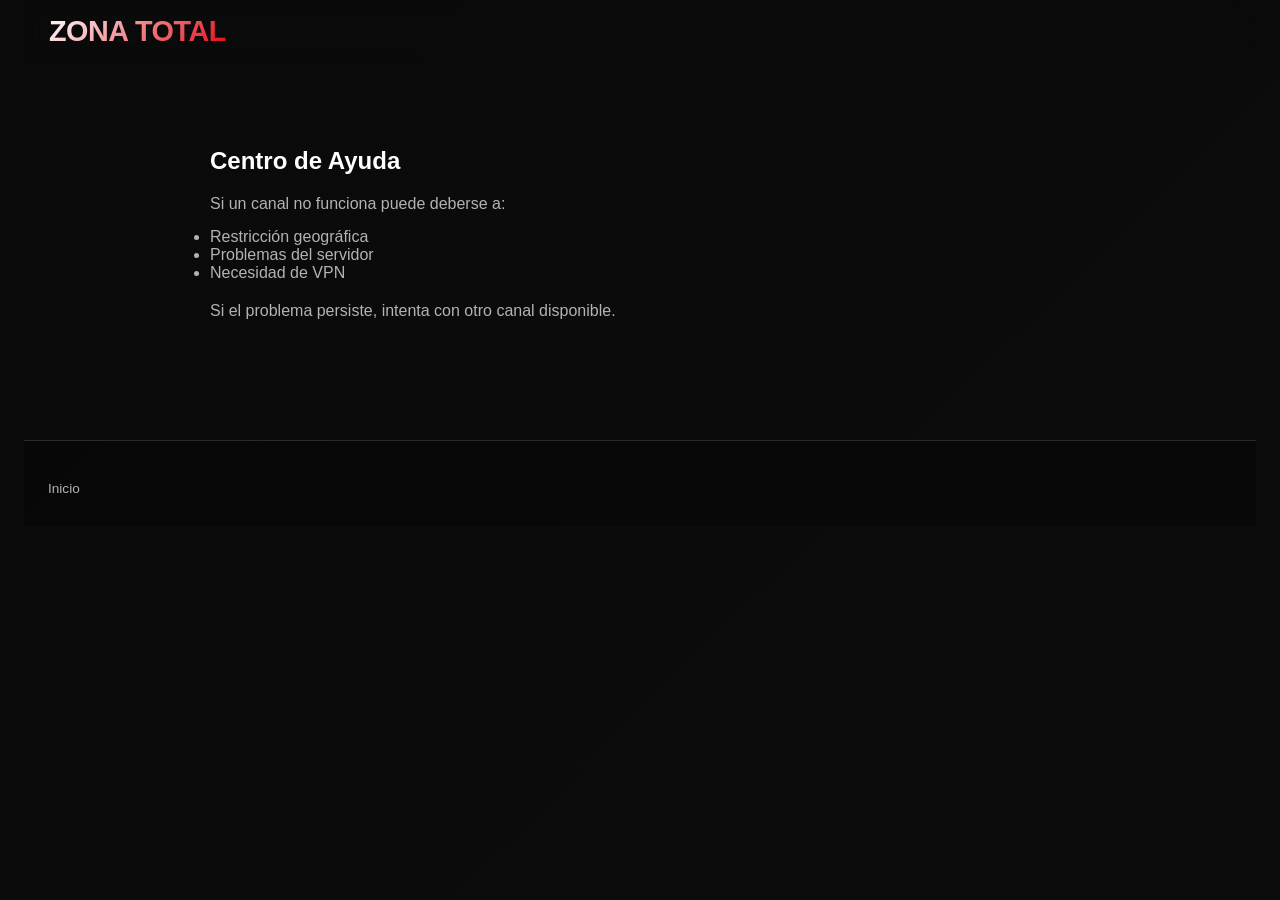
==== ayuda.html @ 6683f9e1 "Add files via upload" ====
<!DOCTYPE html>
<html lang="es">
<head>
<meta charset="UTF-8">
<title>Ayuda - Zona Total</title>
<link rel="stylesheet" href="styles.css">
</head>

<body>
<div class="app-container">

<header class="header">
    <div class="logo">
        <h1>ZONA TOTAL</h1>
    </div>
</header>

<section style="padding:60px 20px; max-width:900px; margin:auto;">
    <h2 style="margin-bottom:20px;">Centro de Ayuda</h2>

    <p style="color:#b3b3b3; margin-bottom:15px;">
        Si un canal no funciona puede deberse a:
    </p>

    <ul style="color:#b3b3b3; margin-bottom:20px;">
        <li>Restricción geográfica</li>
        <li>Problemas del servidor</li>
        <li>Necesidad de VPN</li>
    </ul>

    <p style="color:#b3b3b3;">
        Si el problema persiste, intenta con otro canal disponible.
    </p>
</section>

<footer class="footer">
    <div class="footer-content">
        <div class="footer-links">
            <a href="index.html">Inicio</a>
        </div>
    </div>
</footer>

</div>
</body>
</html>
---- styles.css ----
/* ===== RESET Y VARIABLES ===== */
* {
    margin: 0;
    padding: 0;
    box-sizing: border-box;
}

:root {
    --bg-primary: #0a0a0a;
    --bg-secondary: #0f0f0f;
    --bg-card: #1a1a1a;
    --bg-card-hover: #222222;
    --text-primary: #ffffff;
    --text-secondary: #b3b3b3;
    --accent-color: #e50914;
    --accent-hover: #f40612;
    --border-color: #2a2a2a;
    --shadow-sm: 0 4px 6px rgba(0, 0, 0, 0.3);
    --shadow-md: 0 8px 16px rgba(0, 0, 0, 0.4);
    --shadow-lg: 0 12px 24px rgba(0, 0, 0, 0.5);
    --transition: all 0.3s ease;
}

body {
    font-family: -apple-system, BlinkMacSystemFont, 'Segoe UI', Roboto, Oxygen, Ubuntu, sans-serif;
    background: linear-gradient(135deg, var(--bg-primary) 0%, #0c0c0c 100%);
    color: var(--text-primary);
    min-height: 100vh;
    overflow-x: hidden;
}

.app-container {
    max-width: 1600px;
    margin: 0 auto;
    padding: 0 24px;
    width: 100%;
}

/* ===== HEADER ===== */
.header {
    display: flex;
    justify-content: space-between;
    align-items: center;
    padding: 20px 0;
    margin-bottom: 24px;
    background: rgba(10, 10, 10, 0.7);
    backdrop-filter: blur(10px);
    border-radius: 20px;
    padding: 15px 25px;
    position: sticky;
    top: 0;
    z-index: 100;
}

.logo h1 {
    font-size: 1.8rem;
    font-weight: 700;
    background: linear-gradient(135deg, #fff 0%, #e50914 100%);
    -webkit-background-clip: text;
    -webkit-text-fill-color: transparent;
    background-clip: text;
    letter-spacing: -0.5px;
}

.tagline {
    font-size: 0.7rem;
    color: var(--text-secondary);
    letter-spacing: 2px;
    margin-left: 4px;
}

/* ===== MENÚ HAMBURGUESA ===== */
.menu-toggle {
    display: none;
    flex-direction: column;
    gap: 5px;
    background: none;
    border: none;
    cursor: pointer;
    padding: 8px;
    z-index: 100;
}

.menu-toggle span {
    width: 25px;
    height: 2px;
    background-color: var(--text-primary);
    transition: var(--transition);
}

/* ===== CATEGORÍAS (ESCRITORIO) ===== */
.categories-nav {
    display: flex;
    gap: 8px;
    overflow-x: auto;
    padding: 12px 20px;
    margin-bottom: 24px;
    scrollbar-width: thin;
    background: rgba(15, 15, 15, 0.5);
    backdrop-filter: blur(8px);
    border-radius: 50px;
}

.categories-nav::-webkit-scrollbar {
    height: 4px;
}

.categories-nav::-webkit-scrollbar-track {
    background: var(--bg-secondary);
    border-radius: 10px;
}

.categories-nav::-webkit-scrollbar-thumb {
    background: var(--accent-color);
    border-radius: 10px;
}

.category-btn {
    background: transparent;
    border: none;
    color: var(--text-secondary);
    padding: 10px 20px;
    font-size: 1rem;
    font-weight: 600;
    cursor: pointer;
    transition: var(--transition);
    white-space: nowrap;
    border-radius: 30px;
}

.category-btn:hover {
    color: var(--text-primary);
    background: rgba(255, 255, 255, 0.05);
}

.category-btn.active {
    color: var(--accent-color);
    background: rgba(229, 9, 20, 0.1);
}

/* ===== REPRODUCTOR ===== */
.player-section {
    margin-bottom: 40px;
}

.player-container {
    aspect-ratio: 16 / 9;
    max-width: 900px;
    margin: 0 auto;
    background: #000000;
    border-radius: 20px;
    overflow: hidden;
    position: relative;
    box-shadow: var(--shadow-lg);
    border: 1px solid rgba(255, 255, 255, 0.1);
}

.player-placeholder {
    display: flex;
    flex-direction: column;
    align-items: center;
    justify-content: center;
    height: 100%;
    color: var(--text-secondary);
    background: linear-gradient(135deg, #1a1a1a 0%, #0f0f0f 100%);
}

.player-placeholder svg {
    margin-bottom: 16px;
    opacity: 0.5;
}

.player-placeholder p {
    font-size: 1rem;
}

video {
    width: 100%;
    height: 100%;
    object-fit: contain;
    background: #000;
}

.current-channel-info {
    display: flex;
    align-items: center;
    gap: 12px;
    margin-top: 16px;
    padding: 12px 16px;
    background: var(--bg-card);
    border-radius: 12px;
    border-left: 3px solid var(--accent-color);
}

.channel-badge {
    background: var(--accent-color);
    padding: 4px 8px;
    border-radius: 6px;
    font-size: 0.75rem;
    font-weight: 600;
    letter-spacing: 0.5px;
}

.channel-name {
    font-weight: 600;
    font-size: 1rem;
}

/* ===== SECCIÓN DE CANALES ===== */
.channels-section {
    margin-top: 24px;
}

.section-title {
    font-size: 1.5rem;
    margin-bottom: 24px;
    font-weight: 600;
}

.channels-grid {
    display: grid;
    grid-template-columns: repeat(auto-fill, minmax(200px, 1fr));
    gap: 24px;
    margin-bottom: 40px;
}

/* ===== FOOTER ===== */
.footer {
    margin-top: 60px;
    padding: 40px 0 30px;
    border-top: 1px solid var(--border-color);
    background: rgba(0, 0, 0, 0.3);
}

.footer-content {
    max-width: 1600px;
    margin: 0 auto;
    padding: 0 24px;
    display: flex;
    flex-direction: column;
    gap: 24px;
}

.footer-logo h3 {
    font-size: 1.5rem;
    background: linear-gradient(135deg, #fff 0%, #e50914 100%);
    -webkit-background-clip: text;
    -webkit-text-fill-color: transparent;
    background-clip: text;
    margin-bottom: 8px;
}

.footer-logo p {
    color: var(--text-secondary);
    font-size: 0.85rem;
}

.footer-links {
    display: flex;
    gap: 24px;
    flex-wrap: wrap;
}

.footer-links a {
    color: var(--text-secondary);
    text-decoration: none;
    font-size: 0.85rem;
    transition: var(--transition);
}

.footer-links a:hover {
    color: var(--accent-color);
}

.footer-copyright {
    color: var(--text-secondary);
    font-size: 0.75rem;
    opacity: 0.7;
}

/* ===== CARDS DE CANALES ===== */
.channel-card {
    background: var(--bg-card);
    border-radius: 12px;
    overflow: hidden;
    cursor: pointer;
    transition: var(--transition);
    position: relative;
}

.channel-card:hover {
    transform: translateY(-4px);
    box-shadow: var(--shadow-md);
    background: var(--bg-card-hover);
}

.channel-thumbnail {
    position: relative;
    aspect-ratio: 16 / 9;
    overflow: hidden;
    background: linear-gradient(135deg, #2a2a2a 0%, #1a1a1a 100%);
}

.channel-thumbnail img {
    width: 100%;
    height: 100%;
    object-fit: cover;
    transition: transform 0.3s ease;
}

.channel-card:hover .channel-thumbnail img {
    transform: scale(1.05);
}

.channel-info {
    padding: 12px;
}

.channel-name-card {
    font-weight: 600;
    font-size: 0.9rem;
    margin-bottom: 4px;
}

.channel-category {
    font-size: 0.75rem;
    color: var(--text-secondary);
}

/* ===== MENÚ MÓVIL ===== */
.mobile-menu {
    position: fixed;
    top: 0;
    right: 0;
    width: 280px;
    height: 100vh;
    background: rgba(10, 10, 10, 0.95);
    backdrop-filter: blur(20px);
    z-index: 1000;
    transform: translateX(100%);
    transition: transform 0.3s ease-in-out;
    box-shadow: var(--shadow-lg);
    display: flex;
    flex-direction: column;
}

.mobile-menu.active {
    transform: translateX(0);
}

.mobile-menu-header {
    display: flex;
    justify-content: space-between;
    align-items: center;
    padding: 24px 20px;
    border-bottom: 1px solid var(--border-color);
}

.mobile-logo {
    font-size: 1.5rem;
    font-weight: 700;
    background: linear-gradient(135deg, #fff 0%, #e50914 100%);
    -webkit-background-clip: text;
    -webkit-text-fill-color: transparent;
    background-clip: text;
}

.close-menu {
    background: none;
    border: none;
    color: var(--text-primary);
    font-size: 1.8rem;
    cursor: pointer;
    padding: 0;
    line-height: 1;
    transition: var(--transition);
}

.close-menu:hover {
    color: var(--accent-color);
}

.mobile-categories {
    display: flex;
    flex-direction: column;
    padding: 20px;
    gap: 12px;
}

.mobile-category-btn {
    background: transparent;
    border: none;
    color: var(--text-secondary);
    padding: 12px 16px;
    text-align: left;
    font-size: 1.1rem;
    font-weight: 500;
    cursor: pointer;
    transition: var(--transition);
    border-radius: 8px;
}

.mobile-category-btn:hover {
    background: rgba(255, 255, 255, 0.05);
    color: var(--text-primary);
}

.mobile-category-btn.active {
    color: var(--accent-color);
    background: rgba(229, 9, 20, 0.1);
}

.menu-overlay {
    position: fixed;
    top: 0;
    left: 0;
    width: 100%;
    height: 100%;
    background: rgba(0, 0, 0, 0.7);
    z-index: 999;
    display: none;
}

.menu-overlay.active {
    display: block;
}

/* ===== MODAL DE ERROR ===== */
.modal-overlay {
    position: fixed;
    top: 0;
    left: 0;
    width: 100%;
    height: 100%;
    background: rgba(0, 0, 0, 0.85);
    backdrop-filter: blur(8px);
    z-index: 2000;
    display: none;
    justify-content: center;
    align-items: center;
}

.modal-overlay.active {
    display: flex;
}

.modal-content {
    background: linear-gradient(135deg, #1e1e1e 0%, #141414 100%);
    border-radius: 20px;
    padding: 32px;
    max-width: 400px;
    width: 90%;
    text-align: center;
    animation: modalSlideIn 0.3s ease;
    border: 1px solid var(--border-color);
}

@keyframes modalSlideIn {
    from {
        opacity: 0;
        transform: scale(0.9);
    }
    to {
        opacity: 1;
        transform: scale(1);
    }
}

.modal-icon {
    margin-bottom: 20px;
    color: var(--accent-color);
}

.modal-content h3 {
    font-size: 1.5rem;
    margin-bottom: 12px;
}

.modal-content p {
    color: var(--text-secondary);
    margin-bottom: 24px;
    line-height: 1.5;
}

.modal-close-btn {
    background: var(--accent-color);
    color: white;
    border: none;
    padding: 12px 24px;
    border-radius: 30px;
    font-size: 1rem;
    font-weight: 600;
    cursor: pointer;
    transition: var(--transition);
}

.modal-close-btn:hover {
    background: var(--accent-hover);
    transform: scale(1.02);
}

/* ===== RESPONSIVE ===== */
@media (max-width: 768px) {
    .app-container {
        padding: 0 16px;
    }

    .footer-content {
        padding: 0 16px;
    }

    .menu-toggle {
        display: flex;
    }

    .categories-nav {
        display: none;
    }

    .channels-grid {
        grid-template-columns: repeat(auto-fill, minmax(150px, 1fr));
        gap: 16px;
        margin-bottom: 30px;
    }

    .section-title {
        font-size: 1.2rem;
    }

    .logo h1 {
        font-size: 1.4rem;
    }

    .footer {
        margin-top: 40px;
        padding: 30px 0 20px;
    }

    .footer-links {
        gap: 16px;
    }
}

@media (min-width: 769px) and (max-width: 1024px) {
    .channels-grid {
        grid-template-columns: repeat(auto-fill, minmax(180px, 1fr));
        gap: 20px;
    }
}

@media (min-width: 1600px) {
    .app-container {
        padding: 0 48px;
    }

    .footer-content {
        padding: 0 48px;
    }

    .channels-grid {
        grid-template-columns: repeat(auto-fill, minmax(240px, 1fr));
    }
}

/* ===== BOTÓN DE INICIO ===== */
.header-buttons {
    display: flex;
    align-items: center;
    gap: 15px;
}

.home-btn {
    display: flex;
    align-items: center;
    gap: 8px;
    background: rgba(229, 9, 20, 0.9);
    color: white;
    padding: 8px 18px;
    border-radius: 30px;
    text-decoration: none;
    font-weight: 600;
    font-size: 0.9rem;
    transition: all 0.3s ease;
    border: 1px solid rgba(255, 255, 255, 0.2);
}

.home-btn:hover {
    background: var(--accent-color);
    transform: scale(1.02);
}

.home-btn i {
    font-size: 1rem;
}

/* Botón de inicio en menú móvil */
.mobile-footer {
    margin-top: auto;
    padding: 20px;
    border-top: 1px solid var(--border-color);
}

.mobile-home-btn {
    display: flex;
    align-items: center;
    justify-content: center;
    gap: 10px;
    background: var(--accent-color);
    color: white;
    padding: 12px;
    border-radius: 30px;
    text-decoration: none;
    font-weight: 600;
    transition: all 0.3s ease;
}

.mobile-home-btn:hover {
    background: var(--accent-hover);
}

/* Responsive móvil */
@media (max-width: 768px) {
    .home-btn span {
        display: none;
    }
    
    .home-btn {
        padding: 8px 12px;
    }
    
    .home-btn i {
        margin: 0;
        font-size: 1.2rem;
    }
}

/* ===== HERO BANNER ===== */
.hero-banner {
    background: linear-gradient(135deg, rgba(229, 9, 20, 0.2) 0%, rgba(0, 0, 0, 0.85) 100%), url('https://images.unsplash.com/photo-1536440136628-849c177e76a1?ixlib=rb-4.0.3&auto=format&fit=crop&w=1920&q=80');
    background-size: cover;
    background-position: center;
    border-radius: 24px;
    margin: 20px 0 30px 0;
    padding: 60px 40px;
    position: relative;
    overflow: hidden;
}

.hero-banner::before {
    content: '';
    position: absolute;
    top: 0;
    left: 0;
    right: 0;
    bottom: 0;
    background: linear-gradient(90deg, rgba(0,0,0,0.7) 0%, rgba(0,0,0,0.3) 100%);
    z-index: 1;
}

.hero-content {
    position: relative;
    z-index: 2;
    text-align: center;
}

.hero-title {
    font-size: 3.5rem;
    font-weight: 900;
    margin-bottom: 16px;
    letter-spacing: -1px;
}

.hero-accent {
    background: linear-gradient(135deg, #e50914, #ff4d4d);
    -webkit-background-clip: text;
    -webkit-text-fill-color: transparent;
    background-clip: text;
}

.hero-subtitle {
    font-size: 1.2rem;
    color: var(--text-secondary);
    margin-bottom: 30px;
}

.hero-stats {
    display: flex;
    justify-content: center;
    gap: 48px;
    flex-wrap: wrap;
}

.hero-stat {
    text-align: center;
}

.hero-stat .stat-number {
    display: block;
    font-size: 2rem;
    font-weight: 800;
    color: var(--accent-color);
}

.hero-stat .stat-label {
    font-size: 0.85rem;
    color: var(--text-secondary);
    text-transform: uppercase;
    letter-spacing: 1px;
}

@media (max-width: 768px) {
    .hero-banner {
        padding: 40px 20px;
        margin: 10px 0 20px 0;
    }
    
    .hero-title {
        font-size: 2rem;
    }
    
    .hero-subtitle {
        font-size: 0.9rem;
    }
    
    .hero-stats {
        gap: 24px;
    }
    
    .hero-stat .stat-number {
        font-size: 1.5rem;
    }
}

/* ===== CARRUSEL DESTACADOS ===== */
.featured-section {
    margin-bottom: 40px;
}

.featured-header {
    display: flex;
    justify-content: space-between;
    align-items: center;
    margin-bottom: 20px;
}

.featured-header h2 {
    font-size: 1.4rem;
    font-weight: 600;
    display: flex;
    align-items: center;
    gap: 8px;
}

.featured-header h2 i {
    color: var(--accent-color);
}

.carousel-controls {
    display: flex;
    gap: 10px;
}

.carousel-btn {
    background: var(--bg-card);
    border: 1px solid var(--border-color);
    color: var(--text-primary);
    width: 36px;
    height: 36px;
    border-radius: 50%;
    cursor: pointer;
    transition: var(--transition);
    display: flex;
    align-items: center;
    justify-content: center;
}

.carousel-btn:hover {
    background: var(--accent-color);
    border-color: var(--accent-color);
}

.featured-carousel {
    display: flex;
    gap: 16px;
    overflow-x: auto;
    scroll-behavior: smooth;
    padding-bottom: 10px;
}

.featured-carousel::-webkit-scrollbar {
    height: 4px;
}

.featured-carousel::-webkit-scrollbar-track {
    background: var(--bg-secondary);
    border-radius: 10px;
}

.featured-carousel::-webkit-scrollbar-thumb {
    background: var(--accent-color);
    border-radius: 10px;
}

.featured-card {
    flex: 0 0 auto;
    width: 180px;
    background: var(--bg-card);
    border-radius: 12px;
    overflow: hidden;
    cursor: pointer;
    transition: var(--transition);
}

.featured-card:hover {
    transform: translateY(-4px);
    box-shadow: var(--shadow-md);
}

.featured-card .featured-thumbnail {
    aspect-ratio: 16 / 9;
    overflow: hidden;
}

.featured-card .featured-thumbnail img {
    width: 100%;
    height: 100%;
    object-fit: cover;
}

.featured-card .featured-info {
    padding: 10px;
}

.featured-card .featured-name {
    font-weight: 600;
    font-size: 0.85rem;
    white-space: nowrap;
    overflow: hidden;
    text-overflow: ellipsis;
}

.featured-card .featured-category {
    font-size: 0.7rem;
    color: var(--text-secondary);
}

/* ===== CARRUSEL DESTACADOS ===== */
.featured-section {
    margin-bottom: 40px;
}

.featured-header {
    display: flex;
    justify-content: space-between;
    align-items: center;
    margin-bottom: 20px;
}

.featured-header h2 {
    font-size: 1.4rem;
    font-weight: 600;
    display: flex;
    align-items: center;
    gap: 8px;
}

.featured-header h2 i {
    color: var(--accent-color);
}

.carousel-controls {
    display: flex;
    gap: 10px;
}

.carousel-btn {
    background: var(--bg-card);
    border: 1px solid var(--border-color);
    color: var(--text-primary);
    width: 36px;
    height: 36px;
    border-radius: 50%;
    cursor: pointer;
    transition: var(--transition);
    display: flex;
    align-items: center;
    justify-content: center;
}

.carousel-btn:hover {
    background: var(--accent-color);
    border-color: var(--accent-color);
}

.featured-carousel {
    display: flex;
    gap: 16px;
    overflow-x: auto;
    scroll-behavior: smooth;
    padding-bottom: 10px;
}

.featured-carousel::-webkit-scrollbar {
    height: 4px;
}

.featured-carousel::-webkit-scrollbar-track {
    background: var(--bg-secondary);
    border-radius: 10px;
}

.featured-carousel::-webkit-scrollbar-thumb {
    background: var(--accent-color);
    border-radius: 10px;
}

.featured-card {
    flex: 0 0 auto;
    width: 180px;
    background: var(--bg-card);
    border-radius: 12px;
    overflow: hidden;
    cursor: pointer;
    transition: var(--transition);
}

.featured-card:hover {
    transform: translateY(-4px);
    box-shadow: var(--shadow-md);
}

.featured-card .featured-thumbnail {
    aspect-ratio: 16 / 9;
    overflow: hidden;
}

.featured-card .featured-thumbnail img {
    width: 100%;
    height: 100%;
    object-fit: cover;
}

.featured-card .featured-info {
    padding: 10px;
}

.featured-card .featured-name {
    font-weight: 600;
    font-size: 0.85rem;
    white-space: nowrap;
    overflow: hidden;
    text-overflow: ellipsis;
}

.featured-card .featured-category {
    font-size: 0.7rem;
    color: var(--text-secondary);
}

@media (max-width: 768px) {
    .featured-card {
        width: 140px;
    }
    
    .featured-header h2 {
        font-size: 1.1rem;
    }
}

/* Mejora glassmorphism en elementos */
.category-btn, .mobile-category-btn {
    background: rgba(255, 255, 255, 0.05);
    backdrop-filter: blur(4px);
}

.category-btn.active, .mobile-category-btn.active {
    background: rgba(229, 9, 20, 0.2);
    backdrop-filter: blur(4px);
}

.channel-card {
    background: rgba(26, 26, 26, 0.8);
    backdrop-filter: blur(4px);
    border: 1px solid rgba(255, 255, 255, 0.05);
}

.current-channel-info {
    background: rgba(26, 26, 26, 0.8);
    backdrop-filter: blur(8px);
}

@media (max-width: 768px) {
    .featured-card {
        width: 140px;
    }
    
    .featured-header h2 {
        font-size: 1.1rem;
    }
}

/* ===== ANIMACIÓN DE ENTRADA ===== */
@keyframes fadeInUp {
    from {
        opacity: 0;
        transform: translateY(20px);
    }
    to {
        opacity: 1;
        transform: translateY(0);
    }
}

.channel-card {
    animation: fadeInUp 0.4s ease forwards;
}

.channel-card:nth-child(1) { animation-delay: 0.05s; }
.channel-card:nth-child(2) { animation-delay: 0.1s; }
.channel-card:nth-child(3) { animation-delay: 0.15s; }
.channel-card:nth-child(4) { animation-delay: 0.2s; }
.channel-card:nth-child(5) { animation-delay: 0.25s; }
.channel-card:nth-child(6) { animation-delay: 0.3s; }
.channel-card:nth-child(7) { animation-delay: 0.35s; }
.channel-card:nth-child(8) { animation-delay: 0.4s; }
.channel-card:nth-child(9) { animation-delay: 0.45s; }
.channel-card:nth-child(10) { animation-delay: 0.5s; }
.channel-card:nth-child(11) { animation-delay: 0.55s; }
.channel-card:nth-child(12) { animation-delay: 0.6s; }

/* ===== BADGE EN VIVO ===== */
.channel-thumbnail {
    position: relative;
}

.live-badge {
    position: absolute;
    top: 8px;
    left: 8px;
    background: var(--accent-color);
    color: white;
    font-size: 0.7rem;
    font-weight: bold;
    padding: 3px 8px;
    border-radius: 4px;
    text-transform: uppercase;
    letter-spacing: 0.5px;
    z-index: 2;
    box-shadow: 0 2px 4px rgba(0,0,0,0.2);
}

/* ===== TOOLTIPS ===== */
.channel-card {
    position: relative;
}

.channel-card:hover::after {
    content: attr(data-tooltip);
    position: absolute;
    bottom: 100%;
    left: 50%;
    transform: translateX(-50%);
    background: rgba(0, 0, 0, 0.9);
    color: white;
    padding: 6px 12px;
    border-radius: 8px;
    font-size: 0.75rem;
    white-space: nowrap;
    z-index: 10;
    margin-bottom: 8px;
    pointer-events: none;
    border: 1px solid var(--accent-color);
}

.channel-card:hover::before {
    content: '';
    position: absolute;
    bottom: 100%;
    left: 50%;
    transform: translateX(-50%);
    border-width: 5px;
    border-style: solid;
    border-color: var(--accent-color) transparent transparent transparent;
    margin-bottom: 3px;
    z-index: 10;
    pointer-events: none;
}

/* ===== BOTÓN AYUDA PRO ===== */
.help-btn {
    position: fixed;
    bottom: 25px;
    right: 25px;
    width: 60px;
    height: 60px;
    background: linear-gradient(135deg, var(--accent-color), #ff2a2a);
    color: white;
    border-radius: 50%;
    display: flex;
    align-items: center;
    justify-content: center;
    font-size: 22px;
    cursor: pointer;
    box-shadow: 0 10px 25px rgba(0,0,0,0.5);
    z-index: 999;
    transition: all 0.3s ease;
    animation: pulseHelp 2s infinite;
}

.help-btn:hover {
    transform: scale(1.1);
    animation: none;
}

/* Badge */
.help-badge {
    position: absolute;
    top: 5px;
    right: 5px;
    background: #fff;
    color: var(--accent-color);
    font-size: 12px;
    font-weight: bold;
    padding: 2px 6px;
    border-radius: 50%;
}

/* Animación */
@keyframes pulseHelp {
    0% { box-shadow: 0 0 0 0 rgba(229,9,20,0.7); }
    70% { box-shadow: 0 0 0 15px rgba(229,9,20,0); }
    100% { box-shadow: 0 0 0 0 rgba(229,9,20,0); }
}

/* ===== MODAL PRO ===== */
.help-modal {
    position: fixed;
    inset: 0;
    background: rgba(0,0,0,0.85);
    backdrop-filter: blur(8px);
    display: none;
    align-items: center;
    justify-content: center;
    z-index: 2000;
}

.help-modal.active {
    display: flex;
}

/* Contenido */
.help-content {
    background: rgba(20,20,20,0.9);
    backdrop-filter: blur(12px);
    border-radius: 20px;
    padding: 30px;
    width: 90%;
    max-width: 380px;
    text-align: center;
    border: 1px solid var(--border-color);
    animation: fadeInUp 0.3s ease;
    position: relative;
}

.help-content h3 {
    margin-bottom: 10px;
}

.help-text {
    color: var(--text-secondary);
    margin-bottom: 15px;
}

/* Opciones */
.help-options {
    text-align: left;
    margin: 15px 0;
}

.help-item {
    padding: 10px;
    border-radius: 10px;
    background: rgba(255,255,255,0.05);
    margin-bottom: 8px;
    font-size: 0.9rem;
}

/* Link */
.help-link {
    display: inline-block;
    margin-top: 15px;
    color: var(--accent-color);
    font-weight: 600;
    text-decoration: none;
}

.help-link:hover {
    text-decoration: underline;
}

/* Cerrar */
.close-help {
    position: absolute;
    top: 12px;
    right: 15px;
    font-size: 22px;
    background: none;
    border: none;
    color: white;
    cursor: pointer;
}

/* BOTÓN */
.chat-btn {
    position: fixed;
    bottom: 25px;
    right: 100px;
    width: 60px;
    height: 60px;
    background: linear-gradient(135deg, #6c5ce7, #00cec9); /* 👈 estilo IA */
    color: white;
    border-radius: 50%;
    display: flex;
    align-items: center;
    justify-content: center;
    font-size: 24px;
    cursor: pointer;
    z-index: 999;
    box-shadow: 0 10px 25px rgba(0,0,0,0.5);
    transition: 0.3s;
}

.chat-btn:hover {
    transform: scale(1.1);
}
/* CHAT */
.chat-box {
    position: fixed;
    bottom: 100px;
    right: 100px; /* 👈 mismo valor que el botón */
    width: 300px;
    background: #111;
    border-radius: 15px;
    display: none;
    flex-direction: column;
    overflow: hidden;
    z-index: 1000;
    border: 1px solid var(--border-color);
}

/* HEADER */
.chat-header {
    background: var(--accent-color);
    padding: 10px;
    display: flex;
    justify-content: space-between;
    color: white;
}

/* MENSAJES */
.chat-messages {
    padding: 10px;
    height: 250px;
    overflow-y: auto;
    font-size: 0.9rem;
}

.bot-msg {
    background: #222;
    padding: 8px;
    border-radius: 8px;
    margin-bottom: 5px;
}

.user-msg {
    background: var(--accent-color);
    padding: 8px;
    border-radius: 8px;
    margin-bottom: 5px;
    text-align: right;
}

/* INPUT */
.chat-input {
    display: flex;
    border-top: 1px solid var(--border-color);
}

.chat-input input {
    flex: 1;
    padding: 8px;
    border: none;
    outline: none;
    background: #000;
    color: white;
}

.chat-input button {
    background: var(--accent-color);
    border: none;
    color: white;
    padding: 0 15px;
    cursor: pointer;
}

.chat-list {
    margin-top: 8px;
}

.chat-channel {
    background: rgba(255,255,255,0.05);
    padding: 6px 10px;
    margin-top: 5px;
    border-radius: 8px;
    cursor: pointer;
    transition: 0.2s;
}

.chat-channel:hover {
    background: rgba(255,255,255,0.15);
}

/* ===== CHAT CARDS (ZONA TOTAL TV) ===== */

.chat-card {
    background: linear-gradient(135deg, rgba(255,255,255,0.05), rgba(255,255,255,0.02));
    border-radius: 12px;
    padding: 10px;
    margin-top: 8px;
    cursor: pointer;
    transition: all 0.25s ease;
    border: 1px solid rgba(255,255,255,0.08);
}

.chat-card:hover {
    transform: scale(1.03);
    background: rgba(255,255,255,0.1);
}

.chat-card-title {
    font-size: 14px;
    font-weight: 600;
}

.chat-card-play {
    font-size: 12px;
    opacity: 0.7;
    margin-top: 4px;
}

.coming-soon-overlay {
    display: flex;
    align-items: center;
    justify-content: center;
    height: 100%;
    background: radial-gradient(circle at center, #111, #000);
    animation: fadeIn 0.4s ease;
}

.coming-soon-box {
    text-align: center;
    color: white;
    animation: scaleIn 0.3s ease;
}

.lock-icon {
    font-size: 50px;
    margin-bottom: 10px;
}

.coming-soon-box h2 {
    font-size: 28px;
    margin-bottom: 10px;
}

.coming-soon-box p {
    opacity: 0.7;
    margin-bottom: 20px;
}

.notify-btn {
    background: #e50914;
    border: none;
    padding: 10px 20px;
    border-radius: 6px;
    color: white;
    cursor: pointer;
    font-weight: bold;
    transition: 0.2s;
}

.notify-btn:hover {
    background: #ff1f2f;
    transform: scale(1.05);
}

@keyframes fadeIn {
    from { opacity: 0; }
    to { opacity: 1; }
}

@keyframes scaleIn {
    from { transform: scale(0.8); opacity: 0; }
    to { transform: scale(1); opacity: 1; }
}

.custom-notification {
    margin-top: 15px;
    background: rgba(229, 9, 20, 0.15);
    border: 1px solid rgba(229, 9, 20, 0.4);
    padding: 10px;
    border-radius: 6px;
    font-size: 14px;
    animation: fadeIn 0.3s ease;
}
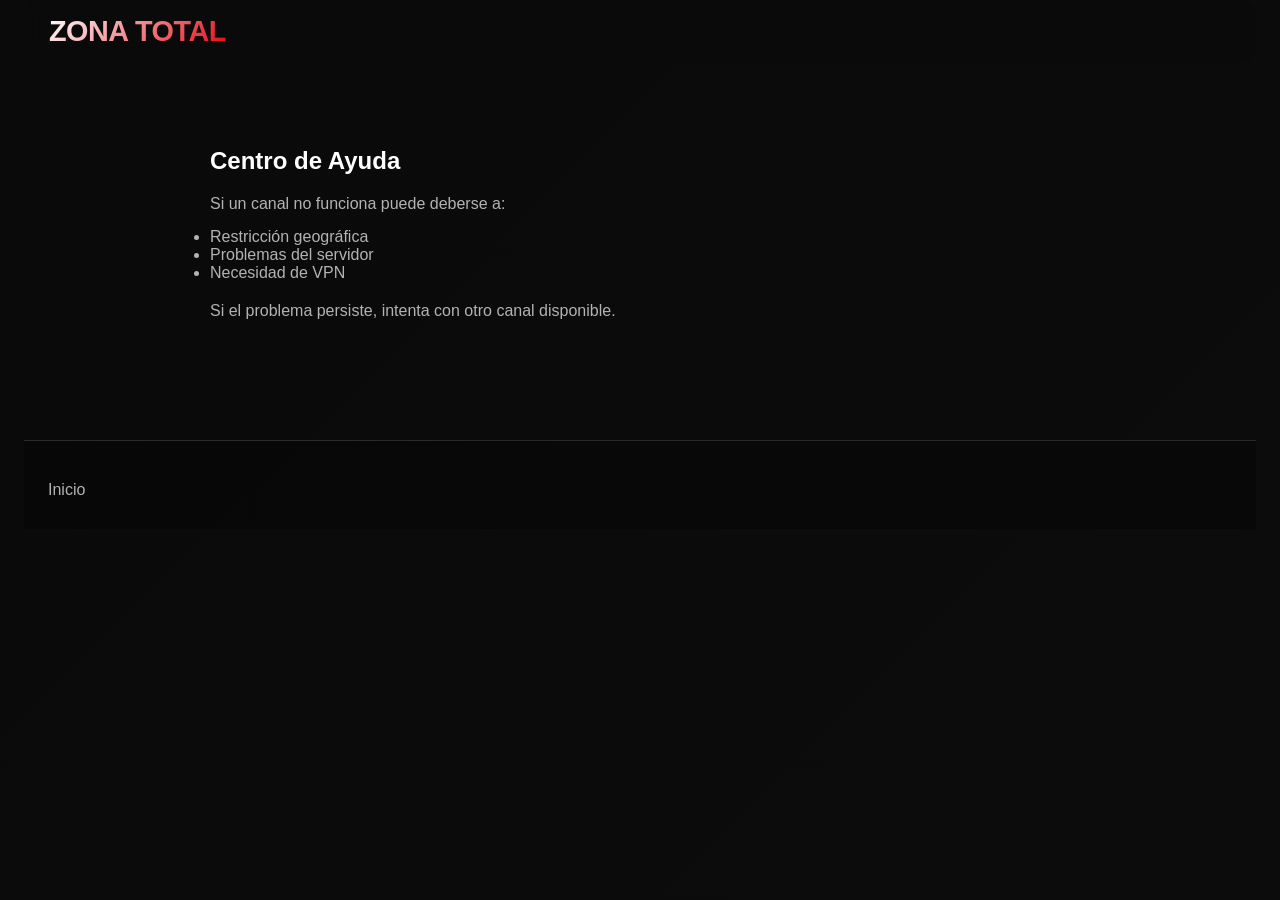
==== commit 098a4dde: "Add files via upload" ====
--- a/ayuda.html
+++ b/ayuda.html
@@ -2,6 +2,7 @@
 <html lang="es">
 <head>
 <meta charset="UTF-8">
+<meta name="viewport" content="width=device-width, initial-scale=1.0">
 <title>Ayuda - Zona Total</title>
 <link rel="stylesheet" href="styles.css">
 </head>
@@ -15,6 +16,7 @@
     </div>
 </header>
 
+<!-- ✅ Cambio importante: usar <section> para que funcione el CSS responsive -->
 <section style="padding:60px 20px; max-width:900px; margin:auto;">
     <h2 style="margin-bottom:20px;">Centro de Ayuda</h2>
 
--- a/styles.css
+++ b/styles.css
@@ -264,7 +264,7 @@
 .footer-links a {
     color: var(--text-secondary);
     text-decoration: none;
-    font-size: 0.85rem;
+    
     transition: var(--transition);
 }
 
@@ -1412,4 +1412,68 @@
     border-radius: 6px;
     font-size: 14px;
     animation: fadeIn 0.3s ease;
+}
+
+@media (max-width: 768px) {
+    #chatBox {
+        width: 65% !important;
+        bottom: 90px !important;
+        right: 2.5% !important;
+        left: 2.5% !important;
+        border-radius: 12px;
+    }
+}
+
+.legal-container {
+    max-width: 900px;
+    margin: 40px auto;
+    padding: 20px;
+    color: #ffffff;
+    line-height: 1.7;
+}
+
+.legal-container h1 {
+    font-size: 28px;
+    margin-bottom: 20px;
+}
+
+.legal-container h2 {
+    margin-top: 25px;
+    color: #e50914;
+}
+
+.legal-container p {
+    color: #cccccc;
+    margin-bottom: 15px;
+}
+
+/* 🔘 BOTÓN INICIO (TAMAÑO GRANDE) */
+.btn-inicio {
+    display: inline-block;
+    margin-top: 30px;
+    padding: 14px 22px;
+    background: #e50914;
+    color: white !important;
+    text-decoration: none;
+    border-radius: 6px;
+    font-weight: bold;
+    font-size: 27px; /* 🔥 AQUI SUBIMOS EL TAMAÑO */
+}
+
+/* 📱 SOLO PARA MÓVIL — PÁGINAS LEGALES */
+@media (max-width: 768px) {
+
+    section p,
+    section li {
+        font-size: 18px !important;
+    }
+
+    section h2 {
+        font-size: 24px !important;
+    }
+
+    .footer-links a {
+        font-size: 16px !important;
+    }
+
 }
